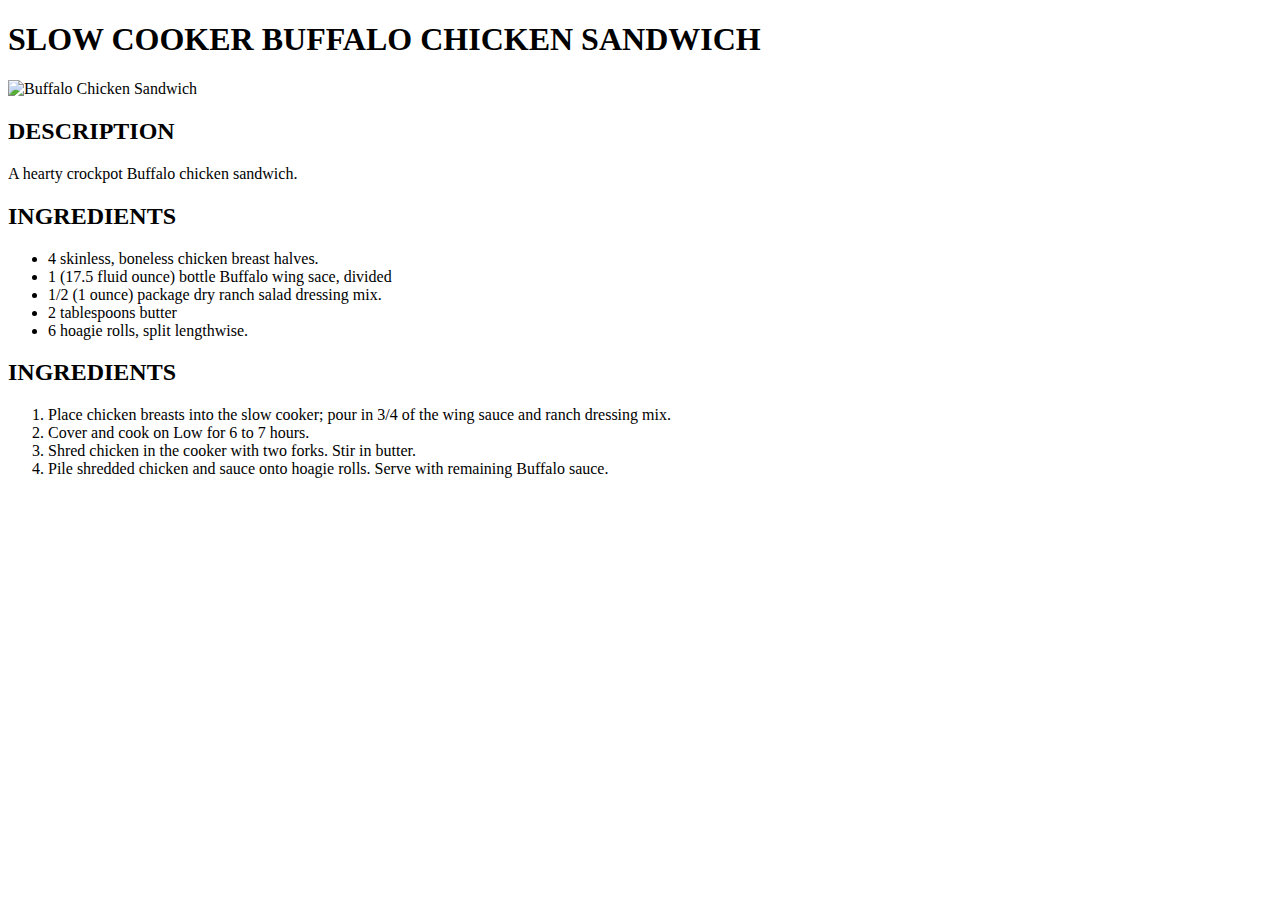
==== recipes/buffalochickensandwich.html @ 3fef98d2 "Added text to buffalochickensandwich.html" ====
<!DOCTYPE html>
<html lang="en">

<head>
    <meta charset="utf-8">
    <title>Slow Cooker Buffalo Chicken Sandwich</title>
</head>

<body>
    <h1>SLOW COOKER BUFFALO CHICKEN SANDWICH</h1>

    <img src="file:///Users/ab/Desktop/repos/odin-recipes/images/scbcs.png" width="300" height="300" alt="Buffalo Chicken Sandwich">

    <h2>DESCRIPTION</h2>
    <p>A hearty crockpot Buffalo chicken sandwich.</p>

    <h2>INGREDIENTS</h2>

    <ul>
        <li>4 skinless, boneless chicken breast halves.</li>
        <li>1 (17.5 fluid ounce) bottle Buffalo wing sace, divided</li>
        <li>1/2 (1 ounce) package dry ranch salad dressing mix.</li>
        <li>2 tablespoons butter</li>
        <li>6 hoagie rolls, split lengthwise.</li>
    </ul>

    <h2>INGREDIENTS</h2>

    <ol>
        <li>Place chicken breasts into the slow cooker; pour in 3/4 of the wing sauce and ranch dressing mix.</li>
        <li>Cover and cook on Low for 6 to 7 hours.</li>
        <li>Shred chicken in the cooker with two forks. Stir in butter.</li>
        <li>Pile shredded chicken and sauce onto hoagie rolls. Serve with remaining Buffalo sauce.</li>
        
    </ol>


            

    </ol>

    









</body>













</html>
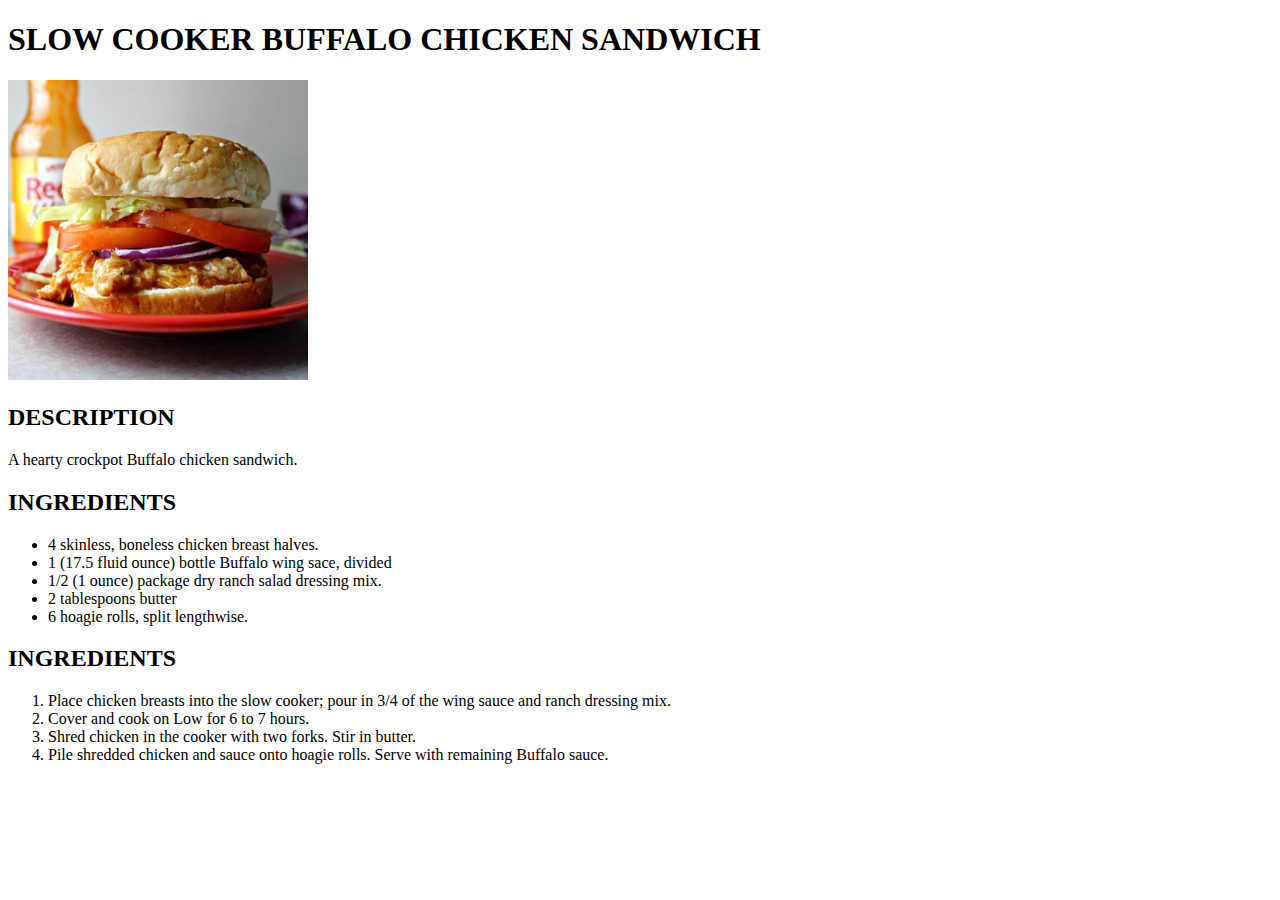
==== commit cbf1296c: "Fixed broken image links for buffalochickensandwich.html and oatmeal.html" ====
--- a/recipes/buffalochickensandwich.html
+++ b/recipes/buffalochickensandwich.html
@@ -9,7 +9,7 @@
 <body>
     <h1>SLOW COOKER BUFFALO CHICKEN SANDWICH</h1>
 
-    <img src="file:///Users/ab/Desktop/repos/odin-recipes/images/scbcs.png" width="300" height="300" alt="Buffalo Chicken Sandwich">
+    <img src="../images/scbcs.png" width="300" height="300" alt="Buffalo Chicken Sandwich">
 
     <h2>DESCRIPTION</h2>
     <p>A hearty crockpot Buffalo chicken sandwich.</p>
@@ -37,7 +37,7 @@
 
             
 
-    </ol>
+    
 
     
 
